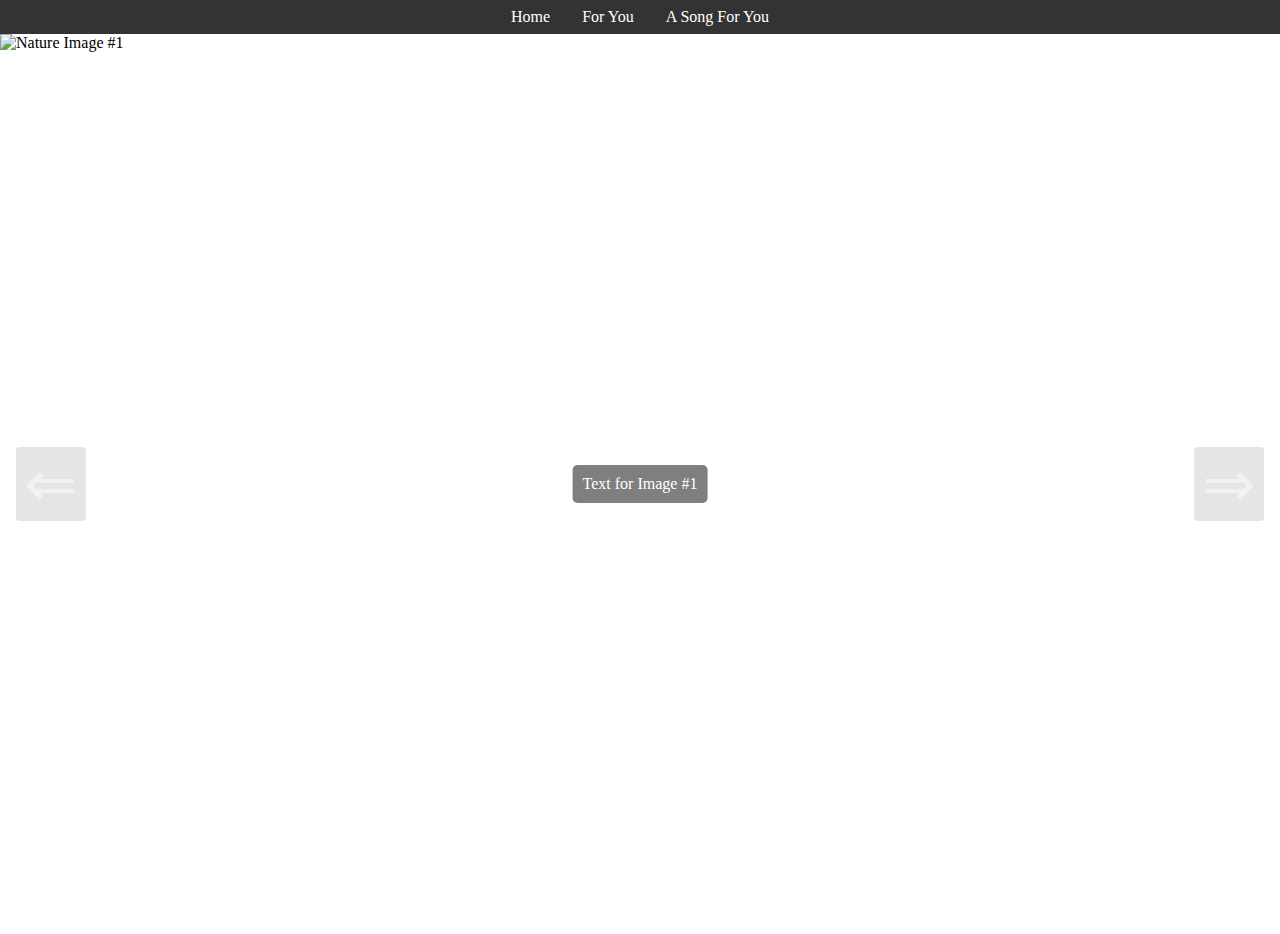
==== index.html @ 5b13dd71 "Add files via upload" ====
<!DOCTYPE html>
<html lang="en">
    
<head>
  <meta charset="UTF-8">
  <meta http-equiv="X-UA-Compatible" content="IE=edge">
  <meta name="viewport" content="width=device-width, initial-scale=1.0">
  <link rel="stylesheet" href="styles.css">
  <script src="script.js" defer></script>
  <title>Document</title>
</head>
<body>
    <header>
        <nav>
          <ul>
            <li><a href="index.html">Home</a></li>
            <li><a href="forYou.html">For You</a></li>
            <li><a href="aSong.html">A Song For You</a></li>
          </ul>
        </nav>
      </header>
  <section aria-label="Newest Photos">
    <div class="carousel" data-carousel>
      <button class="carousel-button prev" data-carousel-button="prev">&#8656;</button>
      <button class="carousel-button next" data-carousel-button="next">&#8658;</button>
      <ul data-slides>
        <li class="slide" data-active>
            <img src="https://source.unsplash.com/78A265wPiO4" alt="Nature Image #1">
            <div class="slide-text">Text for Image #1</div>
          </li>
          <li class="slide">
            <img src="https://source.unsplash.com/eOpewngf68w" alt="Nature Image #2">
            <div class="slide-text">Text for Image #2</div>
          </li>
          <li class="slide">
            <img src="https://source.unsplash.com/ndN00KmbJ1c" alt="Nature Image #3">
            <div class="slide-text">Text for Image #3</div>
          </li>
          <li class="slide">
            <img src="https://source.unsplash.com/eOpewngf68w" alt="Nature Image #4">
            <div class="slide-text">Text for Image #4</div>
          </li>
          <li class="slide">
            <img src="https://source.unsplash.com/ndN00KmbJ1c" alt="Nature Image #5">
            <div class="slide-text">Text for Image #5</div>
          </li>
          <li class="slide">
            <img src="https://source.unsplash.com/eOpewngf68w" alt="Nature Image #6">
            <div class="slide-text">Text for Image #6</div>
          </li>
          <li class="slide">
            <img src="https://source.unsplash.com/ndN00KmbJ1c" alt="Nature Image #7">
            <div class="slide-text">Text for Image #7</div>
          </li>
        </li>
        <li class="slide">
          <img src="https://source.unsplash.com/eOpewngf68w" alt="Nature Image #8">
          <div class="slide-text">Text for Image #8</div>
        </li>
        <li class="slide">
          <img src="https://source.unsplash.com/ndN00KmbJ1c" alt="Nature Image #9">
          <div class="slide-text">Text for Image #9</div>
        </li>
        <li class="slide">
          <img src="https://source.unsplash.com/eOpewngf68w" alt="Nature Image #10">
          <div class="slide-text">Text for Image #10</div>
        </li>
        <li class="slide">
          <img src="https://source.unsplash.com/ndN00KmbJ1c" alt="Nature Image #11">
          <div class="slide-text">Text for Image #11</div>
        </li>
        <li class="slide">
          <img src="https://source.unsplash.com/eOpewngf68w" alt="Nature Image #12">
          <div class="slide-text">Text for Image #12</div>
        </li>
        <li class="slide">
          <img src="https://source.unsplash.com/ndN00KmbJ1c" alt="Nature Image #13">
          <div class="slide-text">Text for Image #13</div>
        </li>
        <li class="slide">
            <img src="https://source.unsplash.com/eOpewngf68w" alt="Nature Image #14">
            <div class="slide-text">Text for Image #14</div>
          </li>
          <li class="slide">
            <img src="https://source.unsplash.com/ndN00KmbJ1c" alt="Nature Image #15">
            <div class="slide-text">Text for Image #15</div>
          </li>
          <li class="slide">
            <img src="https://source.unsplash.com/eOpewngf68w" alt="Nature Image #16">
            <div class="slide-text">Text for Image #16</div>
          </li>
          <li class="slide">
            <img src="https://source.unsplash.com/ndN00KmbJ1c" alt="Nature Image #17">
            <div class="slide-text">Text for Image #17</div>
          </li>
          <li class="slide">
            <img src="https://source.unsplash.com/eOpewngf68w" alt="Nature Image #18">
            <div class="slide-text">Text for Image #18</div>
          </li>
          <li class="slide">
            <img src="https://source.unsplash.com/ndN00KmbJ1c" alt="Nature Image #19">
            <div class="slide-text">Text for Image #19</div>
          </li>
        </li>
        <li class="slide">
          <img src="https://source.unsplash.com/eOpewngf68w" alt="Nature Image #20">
          <div class="slide-text">Text for Image #20</div>
        </li>
        <li class="slide">
          <img src="https://source.unsplash.com/ndN00KmbJ1c" alt="Nature Image #21">
          <div class="slide-text">Text for Image #21</div>
        </li>
        <li class="slide">
          <img src="https://source.unsplash.com/eOpewngf68w" alt="Nature Image #22">
          <div class="slide-text">Text for Image #22</div>
        </li>
        <li class="slide">
          <img src="https://source.unsplash.com/ndN00KmbJ1c" alt="Nature Image #23">
          <div class="slide-text">Text for Image #23</div>
        </li>
        <li class="slide">
          <img src="https://source.unsplash.com/eOpewngf68w" alt="Nature Image #24">
          <div class="slide-text">Text for Image #24</div>
        </li>
        <li class="slide">
          <img src="https://source.unsplash.com/ndN00KmbJ1c" alt="Nature Image #25">
          <div class="slide-text">Text for Image #25</div>
        </li>
      </ul>
    </div>
  </section>
</body>
</html>
---- styles.css ----
*, *::before, *::after {
    box-sizing: border-box;
  }
  
  body {
    margin: 0;
  }
  
  .carousel {
    width: 100vw;
    height: 100vh;
    position: relative;
  }
  
  .carousel > ul {
    margin: 0;
    padding: 0;
    list-style: none;
  }
  
  .slide {
    position: absolute;
    inset: 0;
    opacity: 0;
    transition: 200ms opacity ease-in-out;
    transition-delay: 200ms;
  }
  
  .slide > img {
    display: block;
    width: 100%;
    height: 100%;
    object-fit: cover;
    object-position: center;
  }
  
  .slide[data-active] {
    opacity: 1;
    z-index: 1;
    transition-delay: 0ms;
  }
  
  .carousel-button {
    position: absolute;
    z-index: 2;
    background: none;
    border: none;
    font-size: 4rem;
    top: 50%;
    transform: translateY(-50%);
    color: rgba(255, 255, 255, .5);
    cursor: pointer;
    border-radius: .25rem;
    padding: 0 .5rem;
    background-color: rgba(0, 0, 0, .1);
  }
  
  .carousel-button:hover,
  .carousel-button:focus {
    color: white;
    background-color: rgba(0, 0, 0, .2);
  }
  
  .carousel-button:focus {
    outline: 1px solid black;
  }
  
  .carousel-button.prev {
    left: 1rem;
  }
  
  .carousel-button.next {
    right: 1rem;
  }

  /* Add this at the end of your styles.css */
.slide-text {
    position: absolute;
    top: 50%; /* Center vertically */
    left: 50%; /* Center horizontally */
    transform: translate(-50%, -50%); /* Adjust for exact centering */
    color: white; /* Adjust text color as needed */
    background-color: rgba(0, 0, 0, 0.5); /* Semi-transparent background */
    padding: 10px;
    border-radius: 5px;
    text-align: center; /* Ensure text is centered */
    max-width: 80%; /* Optional: to prevent text from being too wide */
    transition: opacity 200ms ease-in-out; /* Smooth transition for text */
  }
  
  /* Ensure the text is visible only when the slide is active */
  .slide-text {
    opacity: 0;
    transition-delay: 200ms; /* Delay the transition */
  }
  
  .slide[data-active] .slide-text {
    opacity: 1;
    transition-delay: 0ms; /* Text appears with the active slide */
  }
  /* Add this at the end of your styles.css */
header {
    background-color: #333; /* Dark background for the header */
    color: white; /* White text color */
    padding: 0.5rem 1rem; /* Padding around the header */
  }
  
  nav ul {
    list-style: none; /* Remove default list styling */
    padding: 0; /* Remove default padding */
    margin: 0; /* Remove default margin */
    display: flex; /* Align list items in a row */
    justify-content: center; /* Center list items horizontally */
  }
  
  nav li {
    padding: 0 1rem; /* Spacing between list items */
  }
  
  nav a {
    color: white; /* White text color for links */
    text-decoration: none; /* Remove underline from links */
  }
  
  nav a:hover {
    text-decoration: underline; /* Underline links on hover */
  }
  /* Add this at the end of your styles.css */
.song-container {
    text-align: center; /* Center the video and lyrics */
    margin: 2rem 0; /* Add some space around the section */
  }
  
  .lyrics-translation {
    margin-top: 2rem; /* Space between video and lyrics */
  }
  
  .lyrics-translation h2 {
    margin-bottom: 1rem; /* Space below the heading */
  }
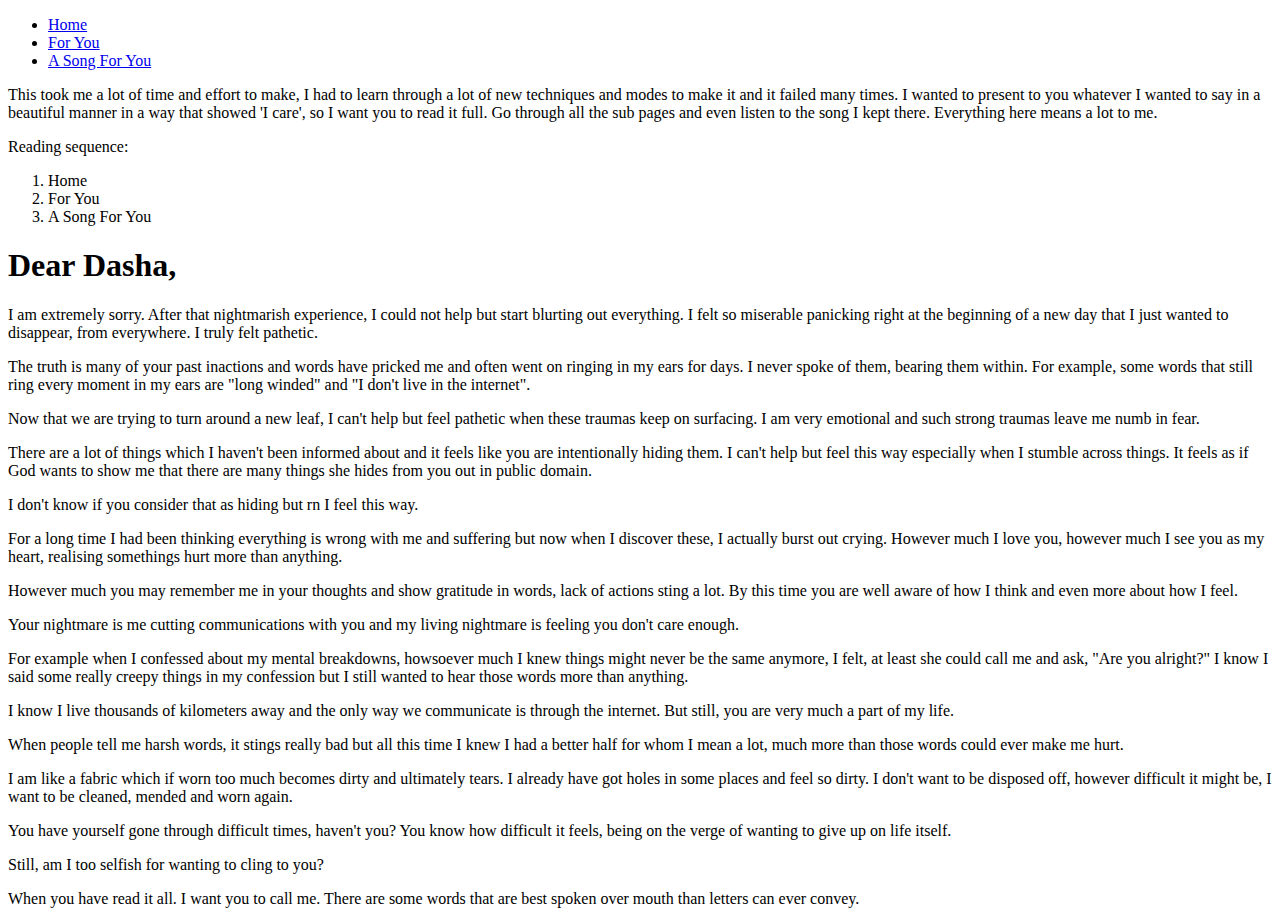
==== commit 1f73d0eb: "Update index.html" ====
--- a/index.html
+++ b/index.html
@@ -1,14 +1,14 @@
 <!DOCTYPE html>
 <html lang="en">
     
-<head>
+<!-- <head>
   <meta charset="UTF-8">
   <meta http-equiv="X-UA-Compatible" content="IE=edge">
   <meta name="viewport" content="width=device-width, initial-scale=1.0">
   <link rel="stylesheet" href="styles.css">
   <script src="script.js" defer></script>
   <title>Document</title>
-</head>
+</head> -->
 <body>
     <header>
         <nav>
@@ -19,115 +19,76 @@
           </ul>
         </nav>
       </header>
-  <section aria-label="Newest Photos">
-    <div class="carousel" data-carousel>
-      <button class="carousel-button prev" data-carousel-button="prev">&#8656;</button>
-      <button class="carousel-button next" data-carousel-button="next">&#8658;</button>
-      <ul data-slides>
-        <li class="slide" data-active>
-            <img src="https://source.unsplash.com/78A265wPiO4" alt="Nature Image #1">
-            <div class="slide-text">Text for Image #1</div>
-          </li>
-          <li class="slide">
-            <img src="https://source.unsplash.com/eOpewngf68w" alt="Nature Image #2">
-            <div class="slide-text">Text for Image #2</div>
-          </li>
-          <li class="slide">
-            <img src="https://source.unsplash.com/ndN00KmbJ1c" alt="Nature Image #3">
-            <div class="slide-text">Text for Image #3</div>
-          </li>
-          <li class="slide">
-            <img src="https://source.unsplash.com/eOpewngf68w" alt="Nature Image #4">
-            <div class="slide-text">Text for Image #4</div>
-          </li>
-          <li class="slide">
-            <img src="https://source.unsplash.com/ndN00KmbJ1c" alt="Nature Image #5">
-            <div class="slide-text">Text for Image #5</div>
-          </li>
-          <li class="slide">
-            <img src="https://source.unsplash.com/eOpewngf68w" alt="Nature Image #6">
-            <div class="slide-text">Text for Image #6</div>
-          </li>
-          <li class="slide">
-            <img src="https://source.unsplash.com/ndN00KmbJ1c" alt="Nature Image #7">
-            <div class="slide-text">Text for Image #7</div>
-          </li>
-        </li>
-        <li class="slide">
-          <img src="https://source.unsplash.com/eOpewngf68w" alt="Nature Image #8">
-          <div class="slide-text">Text for Image #8</div>
-        </li>
-        <li class="slide">
-          <img src="https://source.unsplash.com/ndN00KmbJ1c" alt="Nature Image #9">
-          <div class="slide-text">Text for Image #9</div>
-        </li>
-        <li class="slide">
-          <img src="https://source.unsplash.com/eOpewngf68w" alt="Nature Image #10">
-          <div class="slide-text">Text for Image #10</div>
-        </li>
-        <li class="slide">
-          <img src="https://source.unsplash.com/ndN00KmbJ1c" alt="Nature Image #11">
-          <div class="slide-text">Text for Image #11</div>
-        </li>
-        <li class="slide">
-          <img src="https://source.unsplash.com/eOpewngf68w" alt="Nature Image #12">
-          <div class="slide-text">Text for Image #12</div>
-        </li>
-        <li class="slide">
-          <img src="https://source.unsplash.com/ndN00KmbJ1c" alt="Nature Image #13">
-          <div class="slide-text">Text for Image #13</div>
-        </li>
-        <li class="slide">
-            <img src="https://source.unsplash.com/eOpewngf68w" alt="Nature Image #14">
-            <div class="slide-text">Text for Image #14</div>
-          </li>
-          <li class="slide">
-            <img src="https://source.unsplash.com/ndN00KmbJ1c" alt="Nature Image #15">
-            <div class="slide-text">Text for Image #15</div>
-          </li>
-          <li class="slide">
-            <img src="https://source.unsplash.com/eOpewngf68w" alt="Nature Image #16">
-            <div class="slide-text">Text for Image #16</div>
-          </li>
-          <li class="slide">
-            <img src="https://source.unsplash.com/ndN00KmbJ1c" alt="Nature Image #17">
-            <div class="slide-text">Text for Image #17</div>
-          </li>
-          <li class="slide">
-            <img src="https://source.unsplash.com/eOpewngf68w" alt="Nature Image #18">
-            <div class="slide-text">Text for Image #18</div>
-          </li>
-          <li class="slide">
-            <img src="https://source.unsplash.com/ndN00KmbJ1c" alt="Nature Image #19">
-            <div class="slide-text">Text for Image #19</div>
-          </li>
-        </li>
-        <li class="slide">
-          <img src="https://source.unsplash.com/eOpewngf68w" alt="Nature Image #20">
-          <div class="slide-text">Text for Image #20</div>
-        </li>
-        <li class="slide">
-          <img src="https://source.unsplash.com/ndN00KmbJ1c" alt="Nature Image #21">
-          <div class="slide-text">Text for Image #21</div>
-        </li>
-        <li class="slide">
-          <img src="https://source.unsplash.com/eOpewngf68w" alt="Nature Image #22">
-          <div class="slide-text">Text for Image #22</div>
-        </li>
-        <li class="slide">
-          <img src="https://source.unsplash.com/ndN00KmbJ1c" alt="Nature Image #23">
-          <div class="slide-text">Text for Image #23</div>
-        </li>
-        <li class="slide">
-          <img src="https://source.unsplash.com/eOpewngf68w" alt="Nature Image #24">
-          <div class="slide-text">Text for Image #24</div>
-        </li>
-        <li class="slide">
-          <img src="https://source.unsplash.com/ndN00KmbJ1c" alt="Nature Image #25">
-          <div class="slide-text">Text for Image #25</div>
-        </li>
-      </ul>
-    </div>
-  </section>
-</body>
-</html>+      <!DOCTYPE html>
+      <html lang="en">
+      <head>
+        <meta charset="UTF-8">
+        <meta name="viewport" content="width=device-width, initial-scale=1.0">
+        <link rel="stylesheet" href="styles1.css">
+        <title>A Personal Message</title>
+      </head>
+      <body>
+        <div class="intro-container">
+          <p class="intro-text">
+            This took me a lot of time and effort to make, I had to learn through a lot of new techniques and modes to make it and it failed many times. I wanted to present to you whatever I wanted to say in a beautiful manner in a way that showed 'I care', so I want you to read it full. Go through all the sub pages and even listen to the song I kept there. Everything here means a lot to me.
+          </p>
+          <p class="reading-sequence">
+            Reading sequence:
+            <ol>
+              <li>Home</li>
+              <li>For You</li>
+              <li>A Song For You</li>
+            </ol>
+          </p>
+        </div>
+        <div class="message-container">
+          <h1>Dear Dasha,</h1>
+          <p>
+            I am extremely sorry. After that nightmarish experience, I could not help but start blurting out everything.
+            I felt so miserable panicking right at the beginning of a new day that I just wanted to disappear, from everywhere. I truly felt pathetic.
+          </p>
+          <p>
+            The truth is many of your past inactions and words have pricked me and often went on ringing in my ears for days. I never spoke of them, bearing them within. For example, some words that still ring every moment in my ears are "long winded" and "I don't live in the internet".
+          </p>
+          <p>
+            Now that we are trying to turn around a new leaf, I can't help but feel pathetic when these traumas keep on surfacing. I am very emotional and such strong traumas leave me numb in fear.
+          </p>
+          <p>
+            There are a lot of things which I haven't been informed about and it feels like you are intentionally hiding them. I can't help but feel this way especially when I stumble across things. It feels as if God wants to show me that there are many things she hides from you out in public domain.
+          </p>
+          <p>
+            I don't know if you consider that as hiding but rn I feel this way.
+          </p>
+          <p>
+            For a long time I had been thinking everything is wrong with me and suffering but now when I discover these, I actually burst out crying. However much I love you, however much I see you as my heart, realising somethings hurt more than anything.
+          </p>
+          <p>
+            However much you may remember me in your thoughts and show gratitude in words, lack of actions sting a lot. By this time you are well aware of how I think and even more about how I feel.
+          </p>
+          <p>
+            Your nightmare is me cutting communications with you and my living nightmare is feeling you don't care enough.
+          </p>
+          <p>
+            For example when I confessed about my mental breakdowns, howsoever much I knew things might never be the same anymore, I felt, at least she could call me and ask, "Are you alright?" I know I said some really creepy things in my confession but I still wanted to hear those words more than anything.
+          </p>
+          <p>
+            I know I live thousands of kilometers away and the only way we communicate is through the internet. But still, you are very much a part of my life.
+          </p>
+          <p>
+            When people tell me harsh words, it stings really bad but all this time I knew I had a better half for whom I mean a lot, much more than those words could ever make me hurt.
+          </p>
+          <p>
+            I am like a fabric which if worn too much becomes dirty and ultimately tears. I already have got holes in some places and feel so dirty. I don't want to be disposed off, however difficult it might be, I want to be cleaned, mended and worn again.
+          </p>
+          <p>
+            You have yourself gone through difficult times, haven't you? You know how difficult it feels, being on the verge of wanting to give up on life itself.
+          </p>
+          <p>
+            Still, am I too selfish for wanting to cling to you?
+          </p>
+          <p>
+            When you have read it all. I want you to call me. There are some words that are best spoken over mouth than letters can ever convey.
+          </p>
+        </div>
+      </body>
+      </html>      
--- a/styles.css
+++ b/styles.css
@@ -138,4 +138,8 @@
   .lyrics-translation h2 {
     margin-bottom: 1rem; /* Space below the heading */
   }
-  +  
+body {
+    background-color: #FFF44F; /* Lemon yellow color */
+  }
+  
